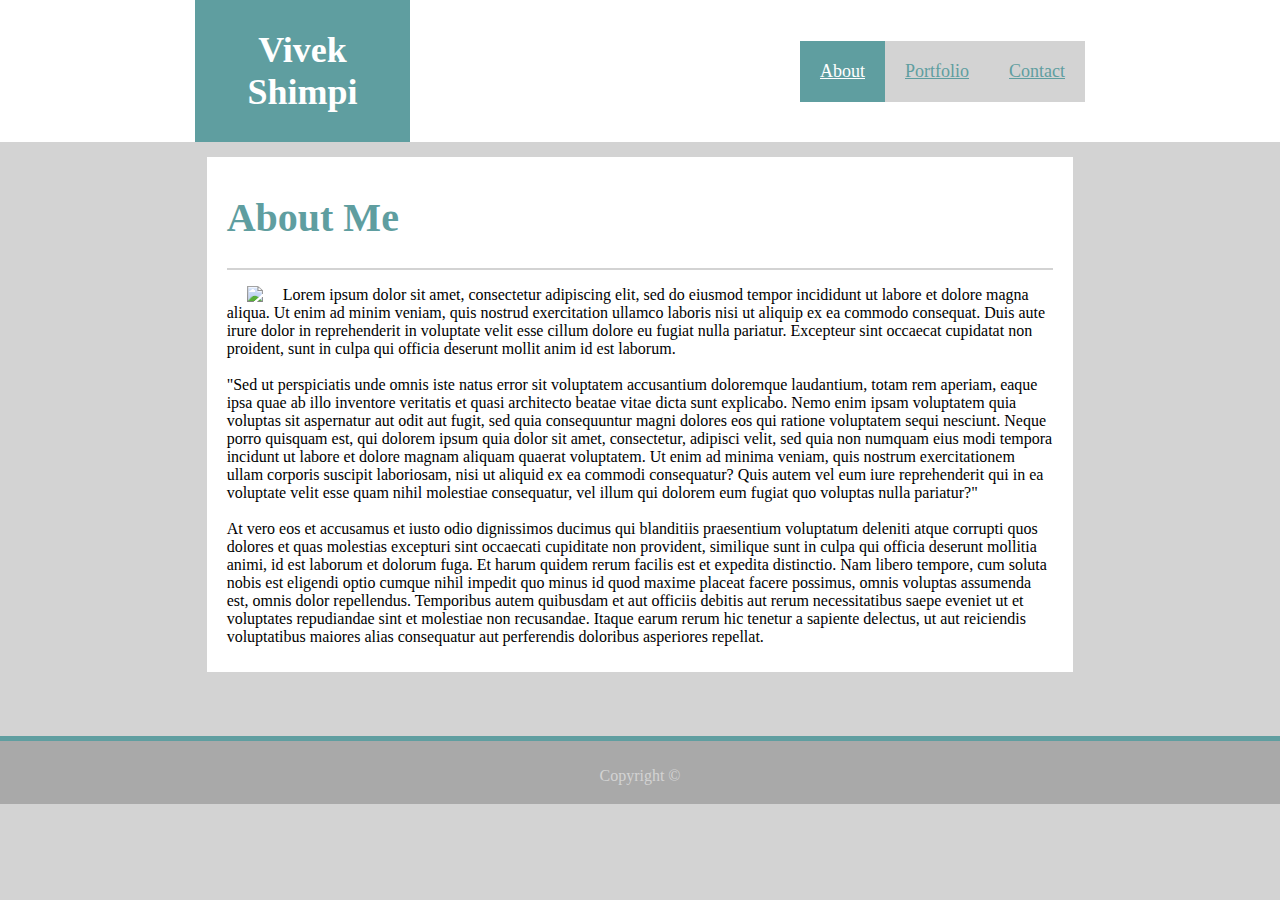
==== index.html @ 814cfe4e "html and css completed to assignment with placeholders" ====
<!DOCTYPE html>
<html lang="en-us">

<head>
  <meta charset="UTF-8">
  <title>Vivek Shimpi About</title>
  <link rel="stylesheet" href="assets/css/style.css">
</head>

<body>

<!-- header section -->
    <header>
        <!-- spacer of flex 1 -->
        <div class="spacer-1"></div>
        <!-- name block -->
        <div class="name"><h1>Vivek Shimpi</h1></div>
<!-- navigation bar -->
        <div class="spacer-auto"></div>
        <nav class="navbar">
            <a id="activepage" href="#">About</a>
            <a href="portfolio.html">Portfolio</a>
            <a href="contact.html">Contact</a>
        </nav>
        <div class="spacer-1"></div>
    </header>

<!-- main content section -->
    <section class="main-content">
        <div class="spacer-1"></div>
        <div class="info">
            <!-- subtitle block -->
            <div class="subtitle">
                <h1>About Me</h1>
            </div>
            <!-- image and text content -->
            <div class="content">
                <!-- image within p tag to wrap text -->
                <p>
                    <img class="wrapimage" align="left" src="https://via.placeholder.com/200">
                Lorem ipsum dolor sit amet, consectetur adipiscing elit, sed do eiusmod tempor incididunt ut labore et dolore magna aliqua. Ut enim ad minim veniam, quis nostrud exercitation ullamco laboris nisi ut aliquip ex ea commodo consequat. Duis aute irure dolor in reprehenderit in voluptate velit esse cillum dolore eu fugiat nulla pariatur. Excepteur sint occaecat cupidatat non proident, sunt in culpa qui officia deserunt mollit anim id est laborum.
                <!-- using br instead of p tags to wrap potentially larger images -->
                <br /><br/>
                "Sed ut perspiciatis unde omnis iste natus error sit voluptatem accusantium doloremque laudantium, totam rem aperiam, eaque ipsa quae ab illo inventore veritatis et quasi architecto beatae vitae dicta sunt explicabo. Nemo enim ipsam voluptatem quia voluptas sit aspernatur aut odit aut fugit, sed quia consequuntur magni dolores eos qui ratione voluptatem sequi nesciunt. Neque porro quisquam est, qui dolorem ipsum quia dolor sit amet, consectetur, adipisci velit, sed quia non numquam eius modi tempora incidunt ut labore et dolore magnam aliquam quaerat voluptatem. Ut enim ad minima veniam, quis nostrum exercitationem ullam corporis suscipit laboriosam, nisi ut aliquid ex ea commodi consequatur? Quis autem vel eum iure reprehenderit qui in ea voluptate velit esse quam nihil molestiae consequatur, vel illum qui dolorem eum fugiat quo voluptas nulla pariatur?"
                <br /><br/>
                At vero eos et accusamus et iusto odio dignissimos ducimus qui blanditiis praesentium voluptatum deleniti atque corrupti quos dolores et quas molestias excepturi sint occaecati cupiditate non provident, similique sunt in culpa qui officia deserunt mollitia animi, id est laborum et dolorum fuga. Et harum quidem rerum facilis est et expedita distinctio. Nam libero tempore, cum soluta nobis est eligendi optio cumque nihil impedit quo minus id quod maxime placeat facere possimus, omnis voluptas assumenda est, omnis dolor repellendus. Temporibus autem quibusdam et aut officiis debitis aut rerum necessitatibus saepe eveniet ut et voluptates repudiandae sint et molestiae non recusandae. Itaque earum rerum hic tenetur a sapiente delectus, ut aut reiciendis voluptatibus maiores alias consequatur aut perferendis doloribus asperiores repellat.
                </p>
            </div>
        </div>
        <div class="spacer-1"></div>
    </section>

    <!-- footer section -->
    <footer>
        <p>Copyright ©</p>
    </footer>
</body>
---- assets/css/style.css ----
body{
    margin: 0;
    background-color: lightgray;
}

header {
    display: flex;
    flex-direction: row;
    background-color: white;
    border-bottom: lightgray solid 2px;
    font-size: 18px;
}

section {
}

footer {
    text-align: center;
    vertical-align: bottom;
    color: lightgray;
    background-color: darkgray;
    border-top: cadetblue solid 5px;
    padding: 10px 0px 3px 0px;
    margin-top: 5%;
}

div {
}

nav {
}

h1 {
}

.spacer-1 {
    flex: 1;
}

.name {
    background-color: cadetblue;
    color: white;
    height: 100%;
    padding: 5px 10px;
    flex: 1;
    text-align: center;
}

.spacer-auto{
    flex: 2;
}

.navbar {
    display: flex;
    flex-direction: row;
    justify-content: flex-end;
    text-align: center;
    flex: 1;
}

.navbar > a {
    padding: 5px 10px;
    display: inline-block;
    vertical-align: middle;
    margin: auto;
    padding: 20px;
    color: cadetblue;
    background-color: lightgray;
}

.main-content{
    display: flex;
    flex-direction: row;
}

.info {
    margin-top: 1%;
    flex: 4;
    background-color: white;
    padding: 10px 20px;
}

.subtitle{
    color: cadetblue;
    border-bottom: lightgray solid 2px;
    padding: 0px 0px;
    font-size: 20px;
}

.content{
}

.wrapimage {
    align: left;
    margin: 0px 20px;
}

#activepage {
    color: white;
    background-color: cadetblue;
}

input {
    width: 100%;
    padding: 5px 0px;
    margin: 1% 0;
}

form {
    margin-top: 2%;
}

.btn{
    background-color: cadetblue;
    color: white;
    padding: 10px;
    width: 10%;
    font-size: 14px;
}

textarea {
    width: 100%
    padding: 5px 0px;
    margin: 1% 0;
}

.gallery {
    display: flex;
    flex-wrap: wrap;
}

.portfolio-image {
    margin: 30px 70px 10px 0px;
}

.portfolio-label {
    background-color: cadetblue;
    color: white;
    text-align: center;
    padding: 10px 0;
    position: relative;
    bottom: 22%;
}
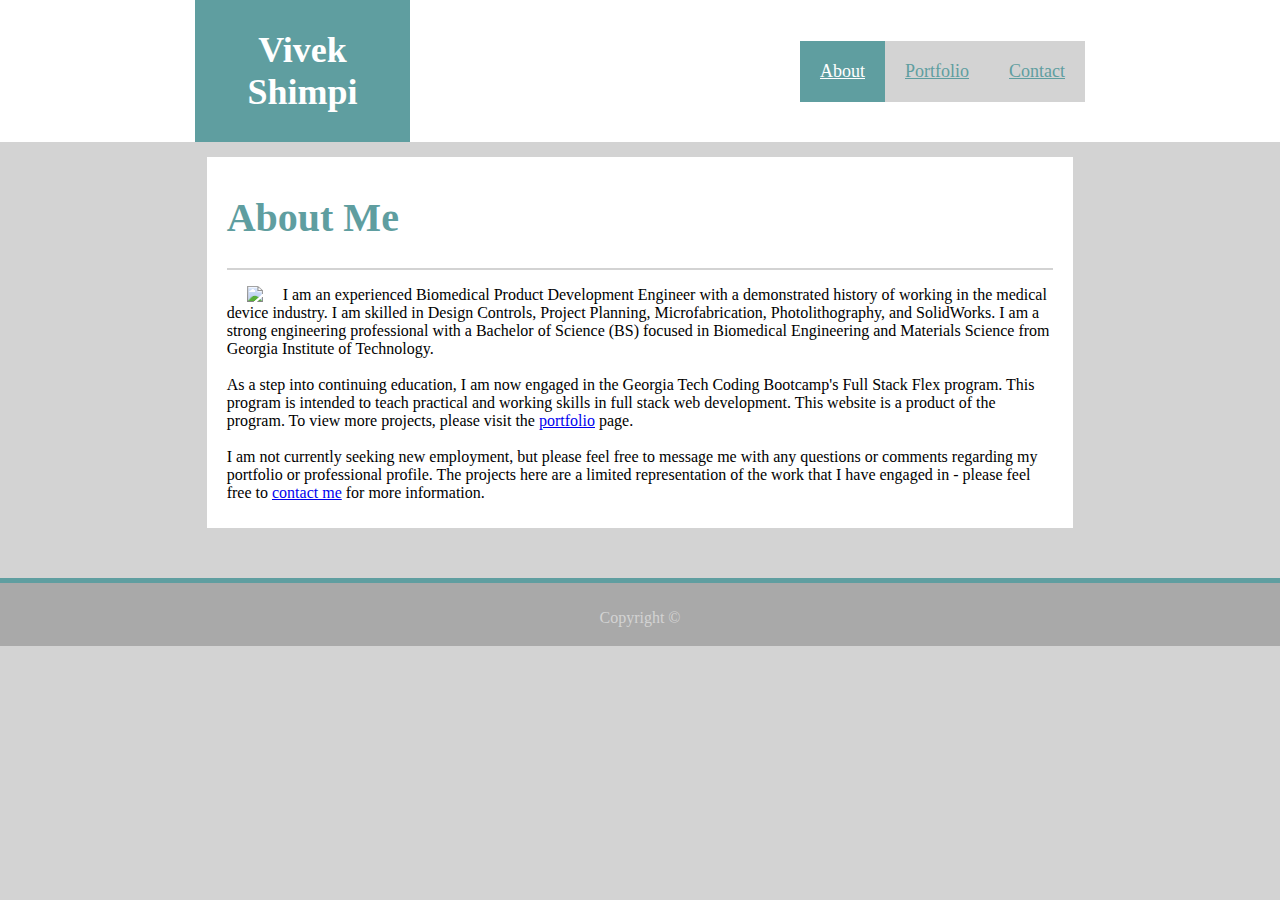
==== commit a9318854: "adding personalized information" ====
--- a/index.html
+++ b/index.html
@@ -37,13 +37,13 @@
             <div class="content">
                 <!-- image within p tag to wrap text -->
                 <p>
-                    <img class="wrapimage" align="left" src="https://via.placeholder.com/200">
-                Lorem ipsum dolor sit amet, consectetur adipiscing elit, sed do eiusmod tempor incididunt ut labore et dolore magna aliqua. Ut enim ad minim veniam, quis nostrud exercitation ullamco laboris nisi ut aliquip ex ea commodo consequat. Duis aute irure dolor in reprehenderit in voluptate velit esse cillum dolore eu fugiat nulla pariatur. Excepteur sint occaecat cupidatat non proident, sunt in culpa qui officia deserunt mollit anim id est laborum.
-                <!-- using br instead of p tags to wrap potentially larger images -->
-                <br /><br/>
-                "Sed ut perspiciatis unde omnis iste natus error sit voluptatem accusantium doloremque laudantium, totam rem aperiam, eaque ipsa quae ab illo inventore veritatis et quasi architecto beatae vitae dicta sunt explicabo. Nemo enim ipsam voluptatem quia voluptas sit aspernatur aut odit aut fugit, sed quia consequuntur magni dolores eos qui ratione voluptatem sequi nesciunt. Neque porro quisquam est, qui dolorem ipsum quia dolor sit amet, consectetur, adipisci velit, sed quia non numquam eius modi tempora incidunt ut labore et dolore magnam aliquam quaerat voluptatem. Ut enim ad minima veniam, quis nostrum exercitationem ullam corporis suscipit laboriosam, nisi ut aliquid ex ea commodi consequatur? Quis autem vel eum iure reprehenderit qui in ea voluptate velit esse quam nihil molestiae consequatur, vel illum qui dolorem eum fugiat quo voluptas nulla pariatur?"
-                <br /><br/>
-                At vero eos et accusamus et iusto odio dignissimos ducimus qui blanditiis praesentium voluptatum deleniti atque corrupti quos dolores et quas molestias excepturi sint occaecati cupiditate non provident, similique sunt in culpa qui officia deserunt mollitia animi, id est laborum et dolorum fuga. Et harum quidem rerum facilis est et expedita distinctio. Nam libero tempore, cum soluta nobis est eligendi optio cumque nihil impedit quo minus id quod maxime placeat facere possimus, omnis voluptas assumenda est, omnis dolor repellendus. Temporibus autem quibusdam et aut officiis debitis aut rerum necessitatibus saepe eveniet ut et voluptates repudiandae sint et molestiae non recusandae. Itaque earum rerum hic tenetur a sapiente delectus, ut aut reiciendis voluptatibus maiores alias consequatur aut perferendis doloribus asperiores repellat.
+                    <img class="wrapimage" align="left" src="https://media.licdn.com/dms/image/C4E03AQFMh5gs-7V_XA/profile-displayphoto-shrink_200_200/0?e=1548288000&v=beta&t=OAUMEEd4_Ojyc9jp8wrSDfcWXuOzwNH8VsMTakaWUBQ">
+                    I am an experienced Biomedical Product Development Engineer with a demonstrated history of working in the medical device industry. I am skilled in Design Controls, Project Planning, Microfabrication, Photolithography, and SolidWorks. I am a strong engineering professional with a Bachelor of Science (BS) focused in Biomedical Engineering and Materials Science from Georgia Institute of Technology.
+                    <!-- using br instead of p tags to wrap potentially larger images -->
+                    <br /><br/>
+                    As a step into continuing education, I am now engaged in the Georgia Tech Coding Bootcamp's Full Stack Flex program. This program is intended to teach practical and working skills in full stack web development. This website is a product of the program. To view more projects, please visit the <a href="portfolio.html">portfolio</a> page.
+                    <br /><br/>
+                    I am not currently seeking new employment, but please feel free to message me with any questions or comments regarding my portfolio or professional profile. The projects here are a limited representation of the work that I have engaged in - please feel free to <a href="contact.html">contact me</a> for more information.
                 </p>
             </div>
         </div>
--- a/assets/css/style.css
+++ b/assets/css/style.css
@@ -21,7 +21,7 @@
     background-color: darkgray;
     border-top: cadetblue solid 5px;
     padding: 10px 0px 3px 0px;
-    margin-top: 5%;
+    margin-top: 50px;
 }
 
 div {
@@ -133,6 +133,12 @@
     margin: 30px 70px 10px 0px;
 }
 
+.clip-image {
+    height: 200px;
+    width: 200px;
+    object-fit: cover;
+}
+
 .portfolio-label {
     background-color: cadetblue;
     color: white;
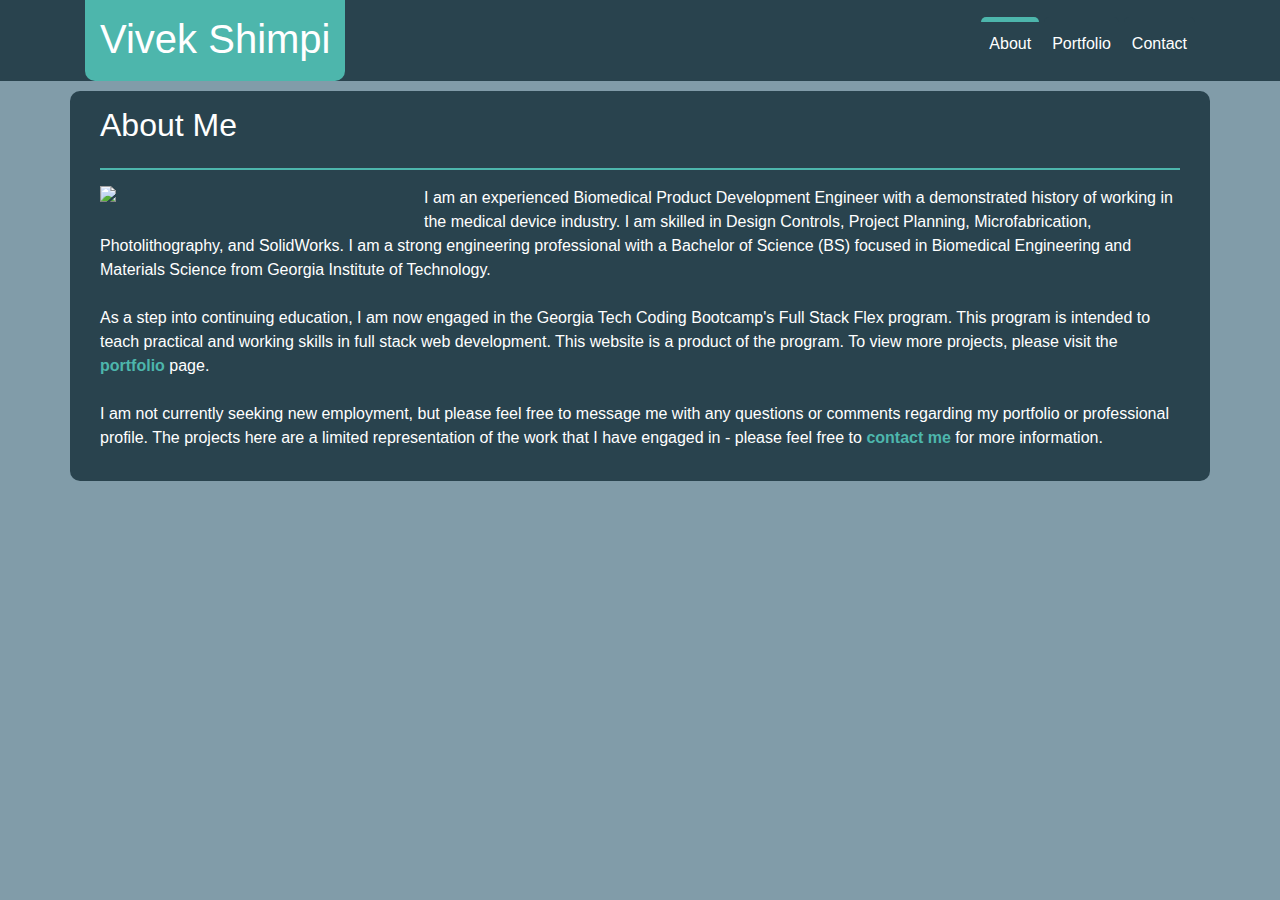
==== commit b6c7edcd: "Index Page" ====
--- a/index.html
+++ b/index.html
@@ -1,43 +1,61 @@
-<!DOCTYPE html>
-<html lang="en-us">
+<!doctype html>
+<html lang="en">
 
 <head>
-  <meta charset="UTF-8">
-  <title>Vivek Shimpi About</title>
-  <link rel="stylesheet" href="assets/css/style.css">
+    <!-- Required meta tags -->
+    <meta charset="utf-8">
+    <meta name="viewport" content="width=device-width, initial-scale=1, shrink-to-fit=no">
+    <meta name="description" content="A simple page about Vivek Shimpi">
+    <meta name="author" content="Vivek Shimpi">
+
+    <title>Vivek Shimpi About</title>
+
+    <!-- Bootstrap core CSS -->
+    <link rel="stylesheet" href="https://maxcdn.bootstrapcdn.com/bootstrap/4.0.0/css/bootstrap.min.css" integrity="sha384-Gn5384xqQ1aoWXA+058RXPxPg6fy4IWvTNh0E263XmFcJlSAwiGgFAW/dAiS6JXm"
+        crossorigin="anonymous">
+
+    <!-- Icon Font Import -->
+    <link rel="stylesheet" href="https://use.fontawesome.com/releases/v5.5.0/css/all.css" integrity="sha384-B4dIYHKNBt8Bc12p+WXckhzcICo0wtJAoU8YZTY5qE0Id1GSseTk6S+L3BlXeVIU"
+        crossorigin="anonymous">
+
+    <!-- Additional CSS -->
+    <!-- <link rel="stylesheet" href="assets/css/animate.css"> -->
+    <link rel="stylesheet" href="assets/css/style.css">
+
+
 </head>
 
-<body>
-
-<!-- header section -->
-    <header>
-        <!-- spacer of flex 1 -->
-        <div class="spacer-1"></div>
-        <!-- name block -->
-        <div class="name"><h1>Vivek Shimpi</h1></div>
-<!-- navigation bar -->
-        <div class="spacer-auto"></div>
-        <nav class="navbar">
-            <a id="activepage" href="#">About</a>
-            <a href="portfolio.html">Portfolio</a>
-            <a href="contact.html">Contact</a>
+<body class="page">
+    <div class="navbar-wrapper">
+        <nav class="navbar navbar-default navbar-fixed-top navbar-expand-md" role="navigation">
+            <div class="container">
+                <a class="navbar-brand" href="index.html"><h1>Vivek Shimpi</h1></a>
+                <div class="navbar-header">
+                    <button class="navbar-toggler" type="button" data-toggle="collapse" data-target="#navbar">
+                        <i class="fa fa-bars"></i>
+                    </button>
+                </div>
+                <div class="collapse navbar-collapse justify-content-end" id="navbar">
+                    <ul class="nav navbar-nav navbar-right">
+                        <li><a class="nav-link text-center active" href="#"><span class="fa fa-question"></span> About</a></li>
+                        <li><a class="nav-link text-center" href="portfolio.html"><span class="fa fa-book-open"></span> Portfolio</a></li>
+                        <li><a class="nav-link text-center" href="contact.html"><span class="fa fa-envelope"></span> Contact</a></li>
+                    </ul>
+                </div>
+            </div>
         </nav>
-        <div class="spacer-1"></div>
-    </header>
-
-<!-- main content section -->
-    <section class="main-content">
-        <div class="spacer-1"></div>
+    </div>
+    <section class="main container">
         <div class="info">
-            <!-- subtitle block -->
-            <div class="subtitle">
-                <h1>About Me</h1>
+            <div class="subtitle row">
+                <h2 class="col-12">About Me</h2>
             </div>
             <!-- image and text content -->
-            <div class="content">
+            <hr/>
+            <div class="content row">
                 <!-- image within p tag to wrap text -->
-                <p>
-                    <img class="wrapimage" align="left" src="https://media.licdn.com/dms/image/C4E03AQFMh5gs-7V_XA/profile-displayphoto-shrink_200_200/0?e=1548288000&v=beta&t=OAUMEEd4_Ojyc9jp8wrSDfcWXuOzwNH8VsMTakaWUBQ">
+                <p class="col-12">
+                    <img id="profile_image" class="wrapimage" align="left" src="https://media.licdn.com/dms/image/C4E03AQFMh5gs-7V_XA/profile-displayphoto-shrink_200_200/0?e=1548288000&v=beta&t=OAUMEEd4_Ojyc9jp8wrSDfcWXuOzwNH8VsMTakaWUBQ">
                     I am an experienced Biomedical Product Development Engineer with a demonstrated history of working in the medical device industry. I am skilled in Design Controls, Project Planning, Microfabrication, Photolithography, and SolidWorks. I am a strong engineering professional with a Bachelor of Science (BS) focused in Biomedical Engineering and Materials Science from Georgia Institute of Technology.
                     <!-- using br instead of p tags to wrap potentially larger images -->
                     <br /><br/>
@@ -47,11 +65,17 @@
                 </p>
             </div>
         </div>
-        <div class="spacer-1"></div>
     </section>
 
-    <!-- footer section -->
-    <footer>
-        <p>Copyright ©</p>
-    </footer>
-</body>+
+    <!-- Optional JavaScript -->
+    <!-- jQuery first, then Popper.js, then Bootstrap JS -->
+    <script src="https://code.jquery.com/jquery-3.2.1.slim.min.js" integrity="sha384-KJ3o2DKtIkvYIK3UENzmM7KCkRr/rE9/Qpg6aAZGJwFDMVNA/GpGFF93hXpG5KkN"
+        crossorigin="anonymous"></script>
+    <script src="https://cdnjs.cloudflare.com/ajax/libs/popper.js/1.12.9/umd/popper.min.js" integrity="sha384-ApNbgh9B+Y1QKtv3Rn7W3mgPxhU9K/ScQsAP7hUibX39j7fakFPskvXusvfa0b4Q"
+        crossorigin="anonymous"></script>
+    <script src="https://maxcdn.bootstrapcdn.com/bootstrap/4.0.0/js/bootstrap.min.js" integrity="sha384-JZR6Spejh4U02d8jOt6vLEHfe/JQGiRRSQQxSfFWpi1MquVdAyjUar5+76PVCmYl"
+        crossorigin="anonymous"></script>
+</body>
+
+</html>--- a/assets/css/style.css
+++ b/assets/css/style.css
@@ -1,149 +1,77 @@
 body{
-    margin: 0;
-    background-color: lightgray;
-}
-
-header {
-    display: flex;
-    flex-direction: row;
-    background-color: white;
-    border-bottom: lightgray solid 2px;
-    font-size: 18px;
-}
-
-section {
-}
-
-footer {
-    text-align: center;
-    vertical-align: bottom;
-    color: lightgray;
-    background-color: darkgray;
-    border-top: cadetblue solid 5px;
-    padding: 10px 0px 3px 0px;
-    margin-top: 50px;
-}
-
-div {
-}
-
-nav {
-}
-
-h1 {
-}
-
-.spacer-1 {
-    flex: 1;
-}
-
-.name {
-    background-color: cadetblue;
-    color: white;
-    height: 100%;
-    padding: 5px 10px;
-    flex: 1;
-    text-align: center;
-}
-
-.spacer-auto{
-    flex: 2;
+    background: #819ca9;
 }
 
 .navbar {
-    display: flex;
-    flex-direction: row;
-    justify-content: flex-end;
-    text-align: center;
-    flex: 1;
+    background: #29434e;
+    padding: 0px;
+    margin-bottom: 10px;
 }
 
-.navbar > a {
-    padding: 5px 10px;
-    display: inline-block;
-    vertical-align: middle;
-    margin: auto;
-    padding: 20px;
-    color: cadetblue;
-    background-color: lightgray;
+.navbar .container{
+    height: 100%;
+}
+.navbar-brand {
+    background: #4db6ac;
+    height: 100%;
+    border-radius: 0px 0px 10px 10px;
 }
 
-.main-content{
-    display: flex;
-    flex-direction: row;
+.navbar-brand h1 {
+    padding: 10px 15px 5px 15px;
+    color: #ffffff;
+}
+
+.navbar .nav-link {
+    color: #ffffff;
+    margin-left: 5px;
+    border-radius: 5px;
+    border-top: 5px solid #29434e;
+    padding-top: 10px;
+}
+
+.navbar .active{
+    border-top: 5px solid #4db6ac;
+}
+
+section.main {
+    background: #29434e;
+    border-radius: 10px;
+    color: #ffffff;
 }
 
 .info {
-    margin-top: 1%;
-    flex: 4;
-    background-color: white;
-    padding: 10px 20px;
+    padding: 15px;
 }
 
-.subtitle{
-    color: cadetblue;
-    border-bottom: lightgray solid 2px;
-    padding: 0px 0px;
-    font-size: 20px;
+hr {
+    border:1px solid #4db6ac;
 }
 
-.content{
+#profile_image {
+    padding: 0px 15px 15px 0px;
+    width: 30%
 }
 
-.wrapimage {
-    align: left;
-    margin: 0px 20px;
+@media screen and (max-width: 992px){
+    #profile_image{
+        width: 40%;
+    }
 }
 
-#activepage {
-    color: white;
-    background-color: cadetblue;
+@media screen and (max-width: 768px){
+    #profile_image{
+        width: 50%;
+    }
 }
 
-input {
-    width: 100%;
-    padding: 5px 0px;
-    margin: 1% 0;
+@media screen and (max-width: 576px){
+    #profile_image{
+        width: 100%;
+    }
 }
 
-form {
-    margin-top: 2%;
-}
-
-.btn{
-    background-color: cadetblue;
-    color: white;
-    padding: 10px;
-    width: 10%;
-    font-size: 14px;
-}
-
-textarea {
-    width: 100%
-    padding: 5px 0px;
-    margin: 1% 0;
-}
-
-.gallery {
-    display: flex;
-    flex-wrap: wrap;
-}
-
-.portfolio-image {
-    margin: 30px 70px 10px 0px;
-}
-
-.clip-image {
-    height: 200px;
-    width: 200px;
-    object-fit: cover;
-}
-
-.portfolio-label {
-    background-color: cadetblue;
-    color: white;
-    text-align: center;
-    padding: 10px 0;
-    position: relative;
-    bottom: 22%;
+.main a {
+    color: #4db6ac;
+    font-weight: bold;
 }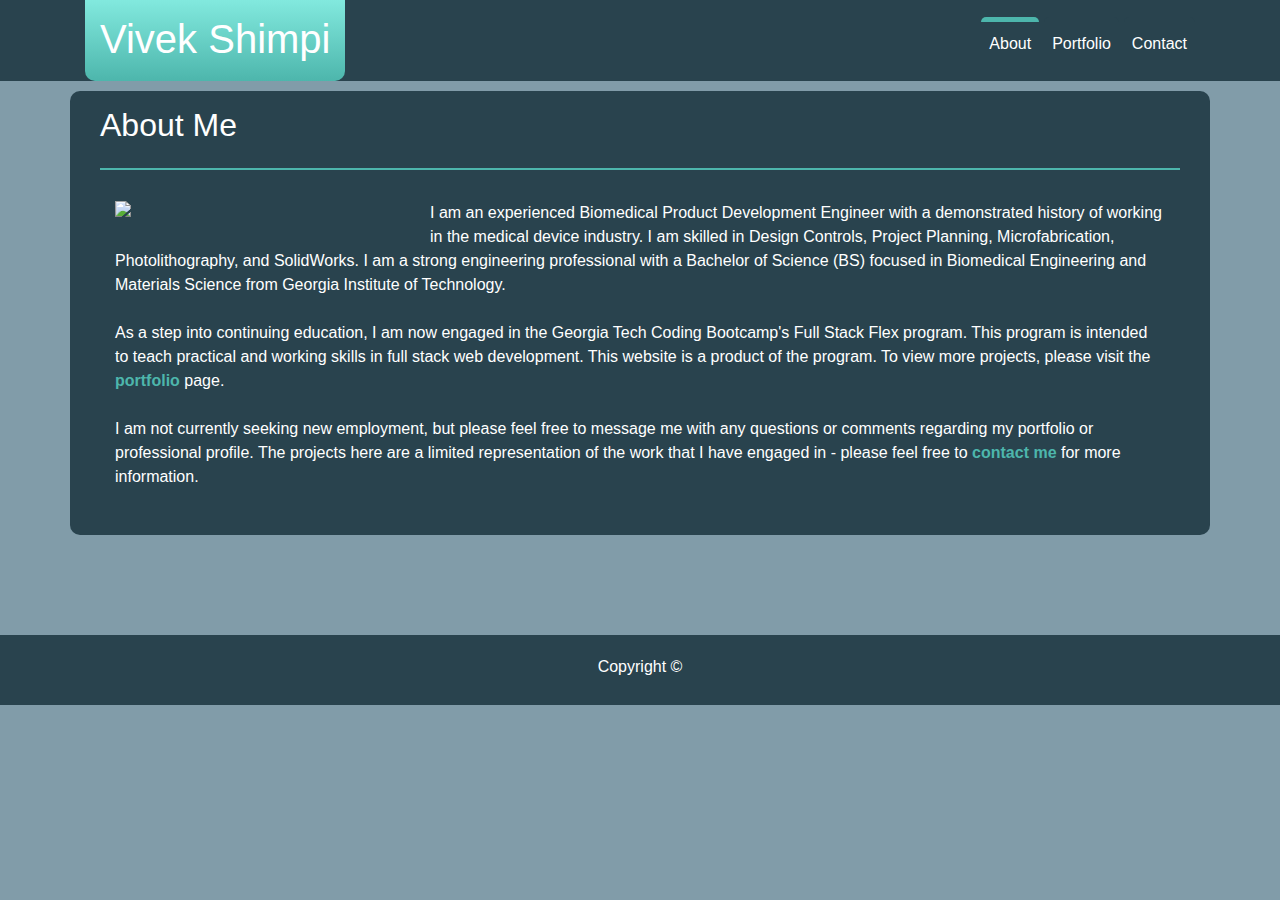
==== commit 655fd575: "All pages created and up to par" ====
--- a/index.html
+++ b/index.html
@@ -46,7 +46,7 @@
         </nav>
     </div>
     <section class="main container">
-        <div class="info">
+        <div class="content">
             <div class="subtitle row">
                 <h2 class="col-12">About Me</h2>
             </div>
@@ -66,7 +66,9 @@
             </div>
         </div>
     </section>
-
+    <footer class="row text-center">
+        <p class="col-12">Copyright ©</p>
+    </footer>
 
     <!-- Optional JavaScript -->
     <!-- jQuery first, then Popper.js, then Bootstrap JS -->
--- a/assets/css/style.css
+++ b/assets/css/style.css
@@ -15,6 +15,11 @@
     background: #4db6ac;
     height: 100%;
     border-radius: 0px 0px 10px 10px;
+    background-image: linear-gradient(bottom, #4db6ac 0%, #82e9de 100%);
+    background-image: -o-linear-gradient(bottom, #4db6ac 0%, #82e9de 100%);
+    background-image: -moz-linear-gradient(bottom, #4db6ac 0%, #82e9de  100%);
+    background-image: -webkit-linear-gradient(bottom, #4db6ac 0%, #82e9de 100%);
+    background-image: -ms-linear-gradient(bottom, #4db6ac 0%, #82e9de 100%);
 }
 
 .navbar-brand h1 {
@@ -40,7 +45,7 @@
     color: #ffffff;
 }
 
-.info {
+.content {
     padding: 15px;
 }
 
@@ -74,4 +79,51 @@
 .main a {
     color: #4db6ac;
     font-weight: bold;
+}
+
+.portfolio-image img{
+    width: 100%
+}
+
+.portfolio-label {
+    background-color:  #4db6ac;
+    color: #ffffff;
+    font-weight: bold;
+    font-size: 18px;
+    text-align: center;
+    padding: 10px 0;
+    position: absolute;
+    bottom: 25%;
+    right: 30px;
+    left: 30px;
+    border-radius: 10px;
+    background-image: linear-gradient(bottom, #4db6ac 0%, #82e9de 100%);
+    background-image: -o-linear-gradient(bottom, #4db6ac 0%, #82e9de 100%);
+    background-image: -moz-linear-gradient(bottom, #4db6ac 0%, #82e9de  100%);
+    background-image: -webkit-linear-gradient(bottom, #4db6ac 0%, #82e9de 100%);
+    background-image: -ms-linear-gradient(bottom, #4db6ac 0%, #82e9de 100%);
+}
+
+form .row {
+    margin-bottom: 10px;
+}
+
+.btn {
+    background: #4db6ac;
+    color: #ffffff;
+    font-weight: bolder;
+    font-size: 18px;
+    border-radius: 10px;
+    background-image: linear-gradient(bottom, #4db6ac 0%, #82e9de 100%);
+    background-image: -o-linear-gradient(bottom, #4db6ac 0%, #82e9de 100%);
+    background-image: -moz-linear-gradient(bottom, #4db6ac 0%, #82e9de  100%);
+    background-image: -webkit-linear-gradient(bottom, #4db6ac 0%, #82e9de 100%);
+    background-image: -ms-linear-gradient(bottom, #4db6ac 0%, #82e9de 100%);
+}
+
+footer {
+    background: #29434e;
+    color: #ffffff;
+    margin-top: 100px;
+    padding: 20px 30px 10px 30px;
 }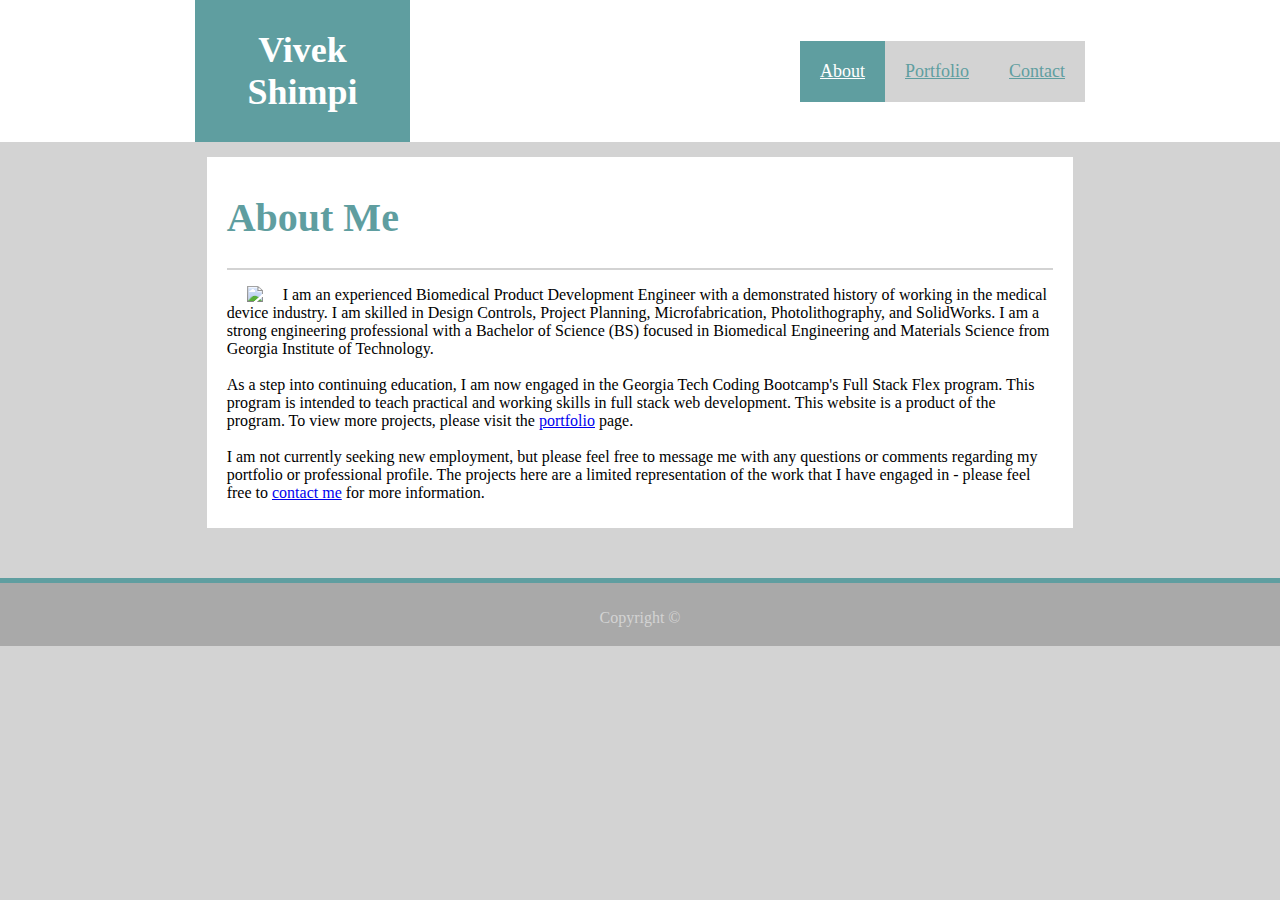
==== commit 7646696e: "Made responsive" ====
--- a/index.html
+++ b/index.html
@@ -1,61 +1,51 @@
-<!doctype html>
-<html lang="en">
+<!DOCTYPE html>
+<html lang="en-us">
 
 <head>
-    <!-- Required meta tags -->
-    <meta charset="utf-8">
-    <meta name="viewport" content="width=device-width, initial-scale=1, shrink-to-fit=no">
-    <meta name="description" content="A simple page about Vivek Shimpi">
-    <meta name="author" content="Vivek Shimpi">
-
-    <title>Vivek Shimpi About</title>
-
-    <!-- Bootstrap core CSS -->
-    <link rel="stylesheet" href="https://maxcdn.bootstrapcdn.com/bootstrap/4.0.0/css/bootstrap.min.css" integrity="sha384-Gn5384xqQ1aoWXA+058RXPxPg6fy4IWvTNh0E263XmFcJlSAwiGgFAW/dAiS6JXm"
-        crossorigin="anonymous">
-
-    <!-- Icon Font Import -->
-    <link rel="stylesheet" href="https://use.fontawesome.com/releases/v5.5.0/css/all.css" integrity="sha384-B4dIYHKNBt8Bc12p+WXckhzcICo0wtJAoU8YZTY5qE0Id1GSseTk6S+L3BlXeVIU"
-        crossorigin="anonymous">
-
-    <!-- Additional CSS -->
-    <!-- <link rel="stylesheet" href="assets/css/animate.css"> -->
-    <link rel="stylesheet" href="assets/css/style.css">
-
-
+  <meta charset="UTF-8">
+  <title>Vivek Shimpi About</title>
+  <link rel="stylesheet" href="assets/css/style.css">
+  <meta name="viewport" content="width=device-width, initial-scale=1, shrink-to-fit=no">
 </head>
 
-<body class="page">
-    <div class="navbar-wrapper">
-        <nav class="navbar navbar-default navbar-fixed-top navbar-expand-md" role="navigation">
-            <div class="container">
-                <a class="navbar-brand" href="index.html"><h1>Vivek Shimpi</h1></a>
-                <div class="navbar-header">
-                    <button class="navbar-toggler" type="button" data-toggle="collapse" data-target="#navbar">
-                        <i class="fa fa-bars"></i>
-                    </button>
-                </div>
-                <div class="collapse navbar-collapse justify-content-end" id="navbar">
-                    <ul class="nav navbar-nav navbar-right">
-                        <li><a class="nav-link text-center active" href="#"><span class="fa fa-question"></span> About</a></li>
-                        <li><a class="nav-link text-center" href="portfolio.html"><span class="fa fa-book-open"></span> Portfolio</a></li>
-                        <li><a class="nav-link text-center" href="contact.html"><span class="fa fa-envelope"></span> Contact</a></li>
-                    </ul>
-                </div>
-            </div>
+<body>
+
+<!-- header section -->
+    <header>
+        <!-- spacer of flex 1 -->
+        <div class="spacer-1"></div>
+        <!-- name block -->
+        <div class="name"><h1>Vivek Shimpi</h1></div>
+<!-- navigation bar -->
+        <div class="spacer-auto"></div>
+        <nav class="navbar">
+            <a id="activepage" href="#">About</a>
+            <a href="portfolio.html">Portfolio</a>
+            <a href="contact.html">Contact</a>
+        </nav>
+        <div class="spacer-1"></div>
+    </header>
+    <div class="subheader">
+        <nav class="navbar">
+            <a id="activepage" href="#">About</a>
+            <a href="portfolio.html">Portfolio</a>
+            <a href="contact.html">Contact</a>
         </nav>
     </div>
-    <section class="main container">
-        <div class="content">
-            <div class="subtitle row">
-                <h2 class="col-12">About Me</h2>
+
+<!-- main content section -->
+    <section class="main-content">
+        <div class="spacer-1"></div>
+        <div class="info">
+            <!-- subtitle block -->
+            <div class="subtitle">
+                <h1>About Me</h1>
             </div>
             <!-- image and text content -->
-            <hr/>
-            <div class="content row">
+            <div class="content">
                 <!-- image within p tag to wrap text -->
-                <p class="col-12">
-                    <img id="profile_image" class="wrapimage" align="left" src="https://media.licdn.com/dms/image/C4E03AQFMh5gs-7V_XA/profile-displayphoto-shrink_200_200/0?e=1548288000&v=beta&t=OAUMEEd4_Ojyc9jp8wrSDfcWXuOzwNH8VsMTakaWUBQ">
+                <p>
+                    <img class="wrapimage" align="left" src="https://media.licdn.com/dms/image/C4E03AQFMh5gs-7V_XA/profile-displayphoto-shrink_200_200/0?e=1548288000&v=beta&t=OAUMEEd4_Ojyc9jp8wrSDfcWXuOzwNH8VsMTakaWUBQ">
                     I am an experienced Biomedical Product Development Engineer with a demonstrated history of working in the medical device industry. I am skilled in Design Controls, Project Planning, Microfabrication, Photolithography, and SolidWorks. I am a strong engineering professional with a Bachelor of Science (BS) focused in Biomedical Engineering and Materials Science from Georgia Institute of Technology.
                     <!-- using br instead of p tags to wrap potentially larger images -->
                     <br /><br/>
@@ -65,19 +55,11 @@
                 </p>
             </div>
         </div>
+        <div class="spacer-1"></div>
     </section>
-    <footer class="row text-center">
-        <p class="col-12">Copyright ©</p>
+
+    <!-- footer section -->
+    <footer>
+        <p>Copyright ©</p>
     </footer>
-
-    <!-- Optional JavaScript -->
-    <!-- jQuery first, then Popper.js, then Bootstrap JS -->
-    <script src="https://code.jquery.com/jquery-3.2.1.slim.min.js" integrity="sha384-KJ3o2DKtIkvYIK3UENzmM7KCkRr/rE9/Qpg6aAZGJwFDMVNA/GpGFF93hXpG5KkN"
-        crossorigin="anonymous"></script>
-    <script src="https://cdnjs.cloudflare.com/ajax/libs/popper.js/1.12.9/umd/popper.min.js" integrity="sha384-ApNbgh9B+Y1QKtv3Rn7W3mgPxhU9K/ScQsAP7hUibX39j7fakFPskvXusvfa0b4Q"
-        crossorigin="anonymous"></script>
-    <script src="https://maxcdn.bootstrapcdn.com/bootstrap/4.0.0/js/bootstrap.min.js" integrity="sha384-JZR6Spejh4U02d8jOt6vLEHfe/JQGiRRSQQxSfFWpi1MquVdAyjUar5+76PVCmYl"
-        crossorigin="anonymous"></script>
-</body>
-
-</html>+</body>--- a/assets/css/style.css
+++ b/assets/css/style.css
@@ -1,129 +1,223 @@
 body{
-    background: #819ca9;
+    margin: 0;
+    background-color: lightgray;
+}
+
+header {
+    display: flex;
+    flex-direction: row;
+    background-color: white;
+    border-bottom: lightgray solid 2px;
+    font-size: 18px;
+}
+
+section {
+}
+
+footer {
+    text-align: center;
+    vertical-align: bottom;
+    color: lightgray;
+    background-color: darkgray;
+    border-top: cadetblue solid 5px;
+    padding: 10px 0px 3px 0px;
+    margin-top: 50px;
+}
+
+div {
+}
+
+nav {
+}
+
+h1 {
+}
+
+.spacer-1 {
+    flex: 1;
+}
+
+.name {
+    background-color: cadetblue;
+    color: white;
+    height: 100%;
+    padding: 5px 10px;
+    flex: 1;
+    text-align: center;
+}
+
+.spacer-auto{
+    flex: 2;
 }
 
 .navbar {
-    background: #29434e;
-    padding: 0px;
-    margin-bottom: 10px;
-}
-
-.navbar .container{
-    height: 100%;
-}
-.navbar-brand {
-    background: #4db6ac;
-    height: 100%;
-    border-radius: 0px 0px 10px 10px;
-    background-image: linear-gradient(bottom, #4db6ac 0%, #82e9de 100%);
-    background-image: -o-linear-gradient(bottom, #4db6ac 0%, #82e9de 100%);
-    background-image: -moz-linear-gradient(bottom, #4db6ac 0%, #82e9de  100%);
-    background-image: -webkit-linear-gradient(bottom, #4db6ac 0%, #82e9de 100%);
-    background-image: -ms-linear-gradient(bottom, #4db6ac 0%, #82e9de 100%);
-}
-
-.navbar-brand h1 {
-    padding: 10px 15px 5px 15px;
-    color: #ffffff;
-}
-
-.navbar .nav-link {
-    color: #ffffff;
-    margin-left: 5px;
-    border-radius: 5px;
-    border-top: 5px solid #29434e;
-    padding-top: 10px;
-}
-
-.navbar .active{
-    border-top: 5px solid #4db6ac;
-}
-
-section.main {
-    background: #29434e;
-    border-radius: 10px;
-    color: #ffffff;
-}
-
-.content {
-    padding: 15px;
-}
-
-hr {
-    border:1px solid #4db6ac;
-}
-
-#profile_image {
-    padding: 0px 15px 15px 0px;
-    width: 30%
-}
-
-@media screen and (max-width: 992px){
-    #profile_image{
-        width: 40%;
-    }
-}
-
-@media screen and (max-width: 768px){
-    #profile_image{
+    display: flex;
+    flex-direction: row;
+    justify-content: flex-end;
+    text-align: center;
+    flex: 1;
+}
+
+.navbar > a {
+    padding: 5px 10px;
+    display: inline-block;
+    vertical-align: middle;
+    margin: auto;
+    padding: 20px;
+    color: cadetblue;
+    background-color: lightgray;
+}
+
+.main-content{
+    display: flex;
+    flex-direction: row;
+}
+
+.info{
+    margin-top: 1%;
+    flex: 4;
+    background-color: white;
+    padding: 10px 20px;
+}
+
+.contact {
+    margin-top: 1%;
+    flex: 4;
+    background-color: white;
+    padding: 10px 20px;  
+}
+
+.subtitle{
+    color: cadetblue;
+    border-bottom: lightgray solid 2px;
+    padding: 0px 0px;
+    font-size: 20px;
+}
+
+.content{
+}
+
+.wrapimage {
+    align: left;
+    margin: 0px 20px;
+}
+
+#activepage {
+    color: white;
+    background-color: cadetblue;
+}
+
+input {
+    width: 100%;
+    padding: 5px 0px;
+    margin: 1% 0;
+}
+
+form {
+    margin-top: 2%;
+}
+
+.btn{
+    background-color: cadetblue;
+    color: white;
+    padding: 10px;
+    width: 10%;
+    font-size: 14px;
+}
+
+textarea {
+    width: 100%
+    padding: 5px 0px;
+    margin: 1% 0;
+}
+
+.gallery {
+    display: flex;
+    flex-wrap: wrap;
+}
+
+.portfolio-image {
+    margin: 30px 70px 10px 0px;
+}
+
+.clip-image {
+    height: 200px;
+    width: 200px;
+    object-fit: cover;
+}
+
+.portfolio-label {
+    background-color: cadetblue;
+    color: white;
+    text-align: center;
+    padding: 10px 0;
+    position: relative;
+    bottom: 22%;
+}
+
+.subheader {
+    display: none;
+}
+
+@media only screen and (max-width: 768px) {
+    .spacer-auto {
+        flex: 1;
+    }
+    .spacer-1 {
+        display: none;
+    }
+    
+}
+
+@media only screen and (max-width: 576px) {
+    .spacer-auto {
+        display: none;
+    }
+    .header {
+        display: block;
+    }
+    .name {
+        
+    }
+    header > .navbar {
+        display: none;
+        top: 100px;
+    }
+    .subheader {
+        display: block; 
+    }
+    .gallery {
+        justify-content: center;
+    }
+    .portfolio-image {
+        margin-right: 0;
+    }
+    .clip-image {
+        height: 200px;
+        width: 100%;
+        object-fit: cover;
+    }
+    .contact {
+        width: 80%;
+        margin-top: 1%;
+        flex: 4;
+        padding: 0;  
+        }
+    }
+    .btn {
         width: 50%;
     }
-}
-
-@media screen and (max-width: 576px){
-    #profile_image{
+
+    input {
+        width: 50%;
+        padding: 5px 0px;
+        margin: 1% 0;
+    }
+    
+    textarea {
         width: 100%;
-    }
-}
-
-.main a {
-    color: #4db6ac;
-    font-weight: bold;
-}
-
-.portfolio-image img{
-    width: 100%
-}
-
-.portfolio-label {
-    background-color:  #4db6ac;
-    color: #ffffff;
-    font-weight: bold;
-    font-size: 18px;
-    text-align: center;
-    padding: 10px 0;
-    position: absolute;
-    bottom: 25%;
-    right: 30px;
-    left: 30px;
-    border-radius: 10px;
-    background-image: linear-gradient(bottom, #4db6ac 0%, #82e9de 100%);
-    background-image: -o-linear-gradient(bottom, #4db6ac 0%, #82e9de 100%);
-    background-image: -moz-linear-gradient(bottom, #4db6ac 0%, #82e9de  100%);
-    background-image: -webkit-linear-gradient(bottom, #4db6ac 0%, #82e9de 100%);
-    background-image: -ms-linear-gradient(bottom, #4db6ac 0%, #82e9de 100%);
-}
-
-form .row {
-    margin-bottom: 10px;
-}
-
-.btn {
-    background: #4db6ac;
-    color: #ffffff;
-    font-weight: bolder;
-    font-size: 18px;
-    border-radius: 10px;
-    background-image: linear-gradient(bottom, #4db6ac 0%, #82e9de 100%);
-    background-image: -o-linear-gradient(bottom, #4db6ac 0%, #82e9de 100%);
-    background-image: -moz-linear-gradient(bottom, #4db6ac 0%, #82e9de  100%);
-    background-image: -webkit-linear-gradient(bottom, #4db6ac 0%, #82e9de 100%);
-    background-image: -ms-linear-gradient(bottom, #4db6ac 0%, #82e9de 100%);
-}
-
-footer {
-    background: #29434e;
-    color: #ffffff;
-    margin-top: 100px;
-    padding: 20px 30px 10px 30px;
+        padding: 5px 0px;
+        margin: 1% 0;
+        overflow: hidden;
+    }
 }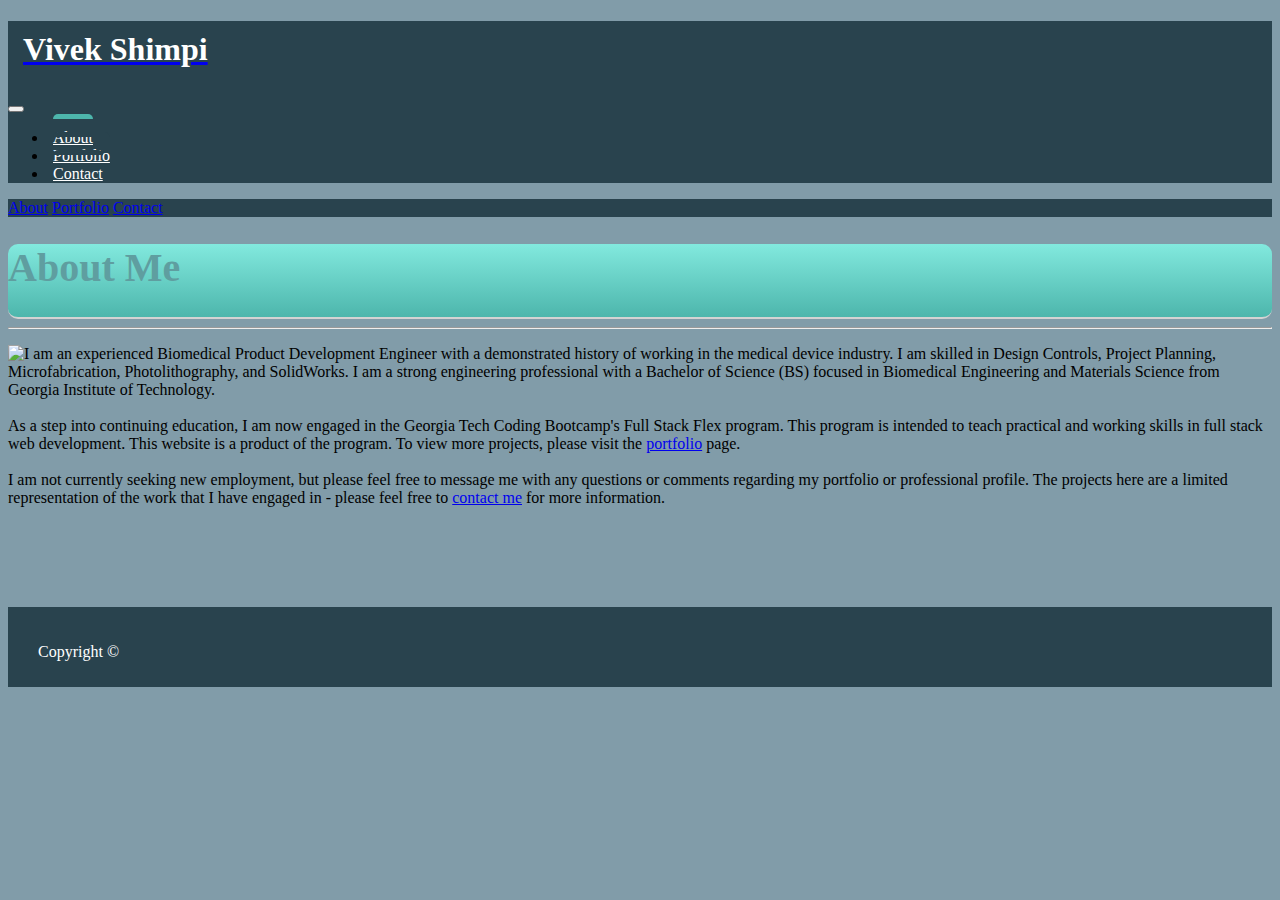
==== commit 20269658: "fixing conflicts" ====
--- a/index.html
+++ b/index.html
@@ -1,5 +1,5 @@
-<!DOCTYPE html>
-<html lang="en-us">
+<!doctype html>
+<html lang="en">
 
 <head>
   <meta charset="UTF-8">
@@ -8,20 +8,24 @@
   <meta name="viewport" content="width=device-width, initial-scale=1, shrink-to-fit=no">
 </head>
 
-<body>
-
-<!-- header section -->
-    <header>
-        <!-- spacer of flex 1 -->
-        <div class="spacer-1"></div>
-        <!-- name block -->
-        <div class="name"><h1>Vivek Shimpi</h1></div>
-<!-- navigation bar -->
-        <div class="spacer-auto"></div>
-        <nav class="navbar">
-            <a id="activepage" href="#">About</a>
-            <a href="portfolio.html">Portfolio</a>
-            <a href="contact.html">Contact</a>
+<body class="page">
+    <div class="navbar-wrapper">
+        <nav class="navbar navbar-default navbar-fixed-top navbar-expand-md" role="navigation">
+            <div class="container">
+                <a class="navbar-brand" href="index.html"><h1>Vivek Shimpi</h1></a>
+                <div class="navbar-header">
+                    <button class="navbar-toggler" type="button" data-toggle="collapse" data-target="#navbar">
+                        <i class="fa fa-bars"></i>
+                    </button>
+                </div>
+                <div class="collapse navbar-collapse justify-content-end" id="navbar">
+                    <ul class="nav navbar-nav navbar-right">
+                        <li><a class="nav-link text-center active" href="#"><span class="fa fa-question"></span> About</a></li>
+                        <li><a class="nav-link text-center" href="portfolio.html"><span class="fa fa-book-open"></span> Portfolio</a></li>
+                        <li><a class="nav-link text-center" href="contact.html"><span class="fa fa-envelope"></span> Contact</a></li>
+                    </ul>
+                </div>
+            </div>
         </nav>
         <div class="spacer-1"></div>
     </header>
@@ -42,10 +46,11 @@
                 <h1>About Me</h1>
             </div>
             <!-- image and text content -->
-            <div class="content">
+            <hr/>
+            <div class="content row">
                 <!-- image within p tag to wrap text -->
-                <p>
-                    <img class="wrapimage" align="left" src="https://media.licdn.com/dms/image/C4E03AQFMh5gs-7V_XA/profile-displayphoto-shrink_200_200/0?e=1548288000&v=beta&t=OAUMEEd4_Ojyc9jp8wrSDfcWXuOzwNH8VsMTakaWUBQ">
+                <p class="col-12">
+                    <img id="profile_image" class="wrapimage" align="left" src="https://media.licdn.com/dms/image/C4E03AQFMh5gs-7V_XA/profile-displayphoto-shrink_200_200/0?e=1548288000&v=beta&t=OAUMEEd4_Ojyc9jp8wrSDfcWXuOzwNH8VsMTakaWUBQ">
                     I am an experienced Biomedical Product Development Engineer with a demonstrated history of working in the medical device industry. I am skilled in Design Controls, Project Planning, Microfabrication, Photolithography, and SolidWorks. I am a strong engineering professional with a Bachelor of Science (BS) focused in Biomedical Engineering and Materials Science from Georgia Institute of Technology.
                     <!-- using br instead of p tags to wrap potentially larger images -->
                     <br /><br/>
@@ -55,11 +60,19 @@
                 </p>
             </div>
         </div>
-        <div class="spacer-1"></div>
     </section>
+    <footer class="row text-center">
+        <p class="col-12">Copyright ©</p>
+    </footer>
 
-    <!-- footer section -->
-    <footer>
-        <p>Copyright ©</p>
-    </footer>
-</body>+    <!-- Optional JavaScript -->
+    <!-- jQuery first, then Popper.js, then Bootstrap JS -->
+    <script src="https://code.jquery.com/jquery-3.2.1.slim.min.js" integrity="sha384-KJ3o2DKtIkvYIK3UENzmM7KCkRr/rE9/Qpg6aAZGJwFDMVNA/GpGFF93hXpG5KkN"
+        crossorigin="anonymous"></script>
+    <script src="https://cdnjs.cloudflare.com/ajax/libs/popper.js/1.12.9/umd/popper.min.js" integrity="sha384-ApNbgh9B+Y1QKtv3Rn7W3mgPxhU9K/ScQsAP7hUibX39j7fakFPskvXusvfa0b4Q"
+        crossorigin="anonymous"></script>
+    <script src="https://maxcdn.bootstrapcdn.com/bootstrap/4.0.0/js/bootstrap.min.js" integrity="sha384-JZR6Spejh4U02d8jOt6vLEHfe/JQGiRRSQQxSfFWpi1MquVdAyjUar5+76PVCmYl"
+        crossorigin="anonymous"></script>
+</body>
+
+</html>--- a/assets/css/style.css
+++ b/assets/css/style.css
@@ -1,78 +1,45 @@
 body{
-    margin: 0;
-    background-color: lightgray;
-}
-
-header {
-    display: flex;
-    flex-direction: row;
-    background-color: white;
-    border-bottom: lightgray solid 2px;
-    font-size: 18px;
-}
-
-section {
-}
-
-footer {
-    text-align: center;
-    vertical-align: bottom;
-    color: lightgray;
-    background-color: darkgray;
-    border-top: cadetblue solid 5px;
-    padding: 10px 0px 3px 0px;
-    margin-top: 50px;
-}
-
-div {
-}
-
-nav {
-}
-
-h1 {
-}
-
-.spacer-1 {
-    flex: 1;
-}
-
-.name {
-    background-color: cadetblue;
-    color: white;
+    background: #819ca9;
+}
+
+.navbar {
+    background: #29434e;
+    padding: 0px;
+    margin-bottom: 10px;
+}
+
+.navbar .container{
     height: 100%;
-    padding: 5px 10px;
-    flex: 1;
-    text-align: center;
-}
-
-.spacer-auto{
-    flex: 2;
-}
-
-.navbar {
-    display: flex;
-    flex-direction: row;
-    justify-content: flex-end;
-    text-align: center;
-    flex: 1;
-}
-
-.navbar > a {
-    padding: 5px 10px;
-    display: inline-block;
-    vertical-align: middle;
-    margin: auto;
-    padding: 20px;
-    color: cadetblue;
-    background-color: lightgray;
-}
-
-.main-content{
-    display: flex;
-    flex-direction: row;
-}
-
+}
+.navbar-brand {
+    background: #4db6ac;
+    height: 100%;
+    border-radius: 0px 0px 10px 10px;
+    background-image: linear-gradient(bottom, #4db6ac 0%, #82e9de 100%);
+    background-image: -o-linear-gradient(bottom, #4db6ac 0%, #82e9de 100%);
+    background-image: -moz-linear-gradient(bottom, #4db6ac 0%, #82e9de  100%);
+    background-image: -webkit-linear-gradient(bottom, #4db6ac 0%, #82e9de 100%);
+    background-image: -ms-linear-gradient(bottom, #4db6ac 0%, #82e9de 100%);
+}
+
+.navbar-brand h1 {
+    padding: 10px 15px 5px 15px;
+    color: #ffffff;
+}
+
+.navbar .nav-link {
+    color: #ffffff;
+    margin-left: 5px;
+    border-radius: 5px;
+    border-top: 5px solid #29434e;
+    padding-top: 10px;
+}
+
+.navbar .active{
+    border-top: 5px solid #4db6ac;
+}
+
+<<<<<<< HEAD
 .info{
     margin-top: 1%;
     flex: 4;
@@ -92,65 +59,62 @@
     border-bottom: lightgray solid 2px;
     padding: 0px 0px;
     font-size: 20px;
-}
-
-.content{
-}
-
-.wrapimage {
-    align: left;
-    margin: 0px 20px;
-}
-
-#activepage {
-    color: white;
-    background-color: cadetblue;
-}
-
-input {
-    width: 100%;
-    padding: 5px 0px;
-    margin: 1% 0;
-}
-
-form {
-    margin-top: 2%;
-}
-
-.btn{
-    background-color: cadetblue;
-    color: white;
-    padding: 10px;
-    width: 10%;
-    font-size: 14px;
-}
-
-textarea {
+=======
+section.main {
+    background: #29434e;
+    border-radius: 10px;
+    color: #ffffff;
+}
+
+.content {
+    padding: 15px;
+>>>>>>> 655fd575cefb2f862907f0af888abff5c04a7a3e
+}
+
+hr {
+    border:1px solid #4db6ac;
+}
+
+#profile_image {
+    padding: 0px 15px 15px 0px;
+    width: 30%
+}
+
+@media screen and (max-width: 992px){
+    #profile_image{
+        width: 40%;
+    }
+}
+
+@media screen and (max-width: 768px){
+    #profile_image{
+        width: 50%;
+    }
+}
+
+@media screen and (max-width: 576px){
+    #profile_image{
+        width: 100%;
+    }
+}
+
+.main a {
+    color: #4db6ac;
+    font-weight: bold;
+}
+
+.portfolio-image img{
     width: 100%
-    padding: 5px 0px;
-    margin: 1% 0;
-}
-
-.gallery {
-    display: flex;
-    flex-wrap: wrap;
-}
-
-.portfolio-image {
-    margin: 30px 70px 10px 0px;
-}
-
-.clip-image {
-    height: 200px;
-    width: 200px;
-    object-fit: cover;
 }
 
 .portfolio-label {
-    background-color: cadetblue;
-    color: white;
+    background-color:  #4db6ac;
+    color: #ffffff;
+    font-weight: bold;
+    font-size: 18px;
     text-align: center;
     padding: 10px 0;
+<<<<<<< HEAD
     position: relative;
     bottom: 22%;
 }
@@ -220,4 +184,40 @@
         margin: 1% 0;
         overflow: hidden;
     }
+=======
+    position: absolute;
+    bottom: 25%;
+    right: 30px;
+    left: 30px;
+    border-radius: 10px;
+    background-image: linear-gradient(bottom, #4db6ac 0%, #82e9de 100%);
+    background-image: -o-linear-gradient(bottom, #4db6ac 0%, #82e9de 100%);
+    background-image: -moz-linear-gradient(bottom, #4db6ac 0%, #82e9de  100%);
+    background-image: -webkit-linear-gradient(bottom, #4db6ac 0%, #82e9de 100%);
+    background-image: -ms-linear-gradient(bottom, #4db6ac 0%, #82e9de 100%);
+}
+
+form .row {
+    margin-bottom: 10px;
+}
+
+.btn {
+    background: #4db6ac;
+    color: #ffffff;
+    font-weight: bolder;
+    font-size: 18px;
+    border-radius: 10px;
+    background-image: linear-gradient(bottom, #4db6ac 0%, #82e9de 100%);
+    background-image: -o-linear-gradient(bottom, #4db6ac 0%, #82e9de 100%);
+    background-image: -moz-linear-gradient(bottom, #4db6ac 0%, #82e9de  100%);
+    background-image: -webkit-linear-gradient(bottom, #4db6ac 0%, #82e9de 100%);
+    background-image: -ms-linear-gradient(bottom, #4db6ac 0%, #82e9de 100%);
+}
+
+footer {
+    background: #29434e;
+    color: #ffffff;
+    margin-top: 100px;
+    padding: 20px 30px 10px 30px;
+>>>>>>> 655fd575cefb2f862907f0af888abff5c04a7a3e
 }